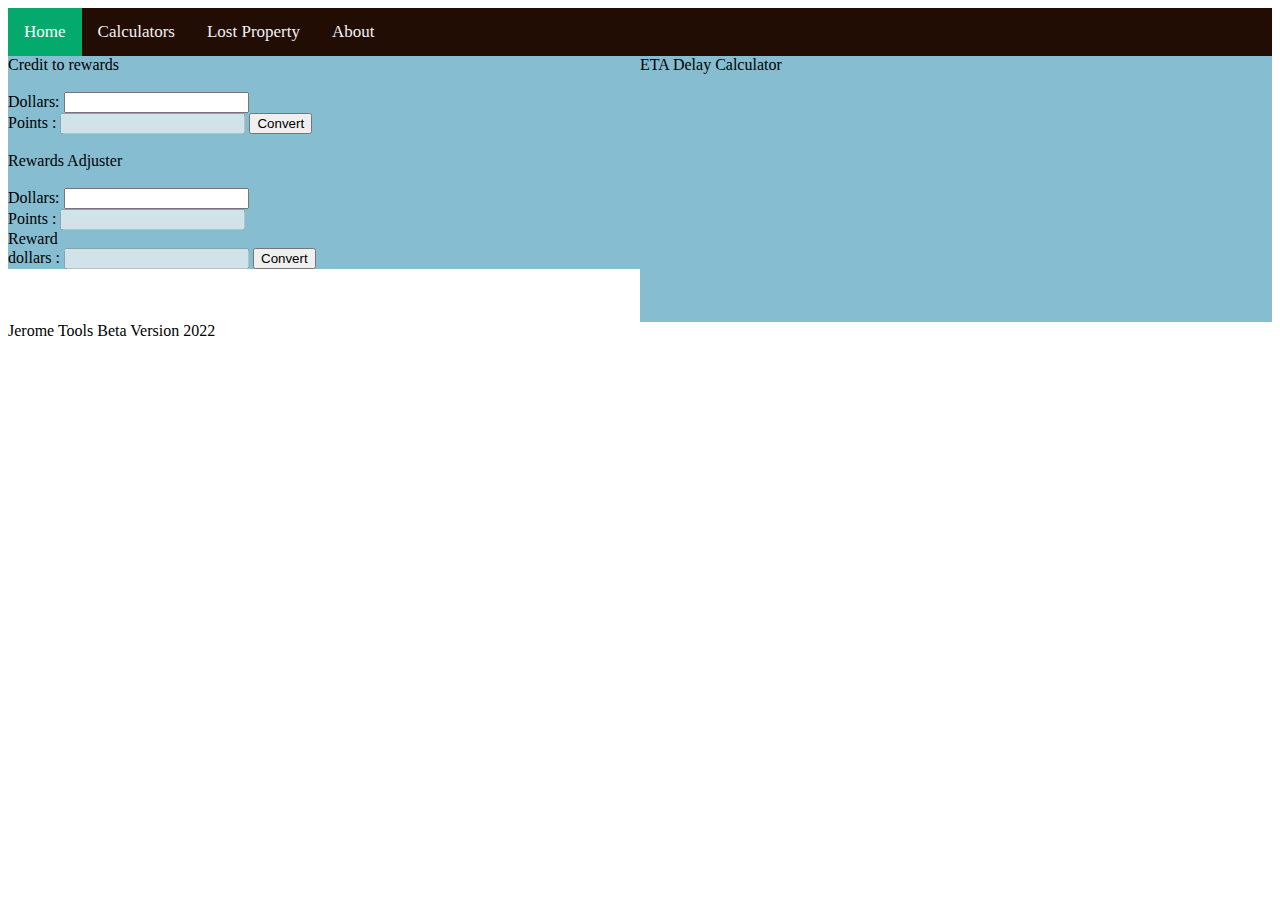
==== calculators.html @ 56d93350 "Update calculators.html" ====
<!DOCTYPE html>
<html lang="en">
  <head>
    <meta charset="UTF-8">
    <meta name="viewport" content="width=device-width, initial-scale=1.0">
    <script type="text/javascript" src="Assets/scripts/script.js"></script>
    <link rel="stylesheet" href="Assets/scripts/jerome.css">
    <script src="https://code.jquery.com/jquery-3.3.1.min.js" integrity="sha256-FgpCb/KJQlLNfOu91ta32o/NMZxltwRo8QtmkMRdAu8=" crossorigin="anonymous"></script>
    <title>Jerome Tools V1.0: Calculators </title>
  


  </head>
  <body">
  <div id="nav-placeholder">

  </div>
  <script>
      $(function(){
        $("#nav-placeholder").load("navbar.html");
      });
      </script>
      <div class="row">
        <div class="column" style="background-color: rgb(134, 189, 209)"">
     Credit to rewards<BR><BR>
        <form id="creditToRewards">
          Dollars: <input type="number" id="dollars" onchange="creditToRewards()"><br>
          Points  :  <input type="number" id="points" disabled="yes">
          <button id="btnConvert" type="button" onclick="creditToRewards()">Convert</button><BR>
        </form> <BR>
Rewards Adjuster<BR><BR>  
        <form id="dollarsToPoints">
          Dollars: <input type="number" id="dollars2" onchange="dollarsToRewards()"><br>
          Points  :  <input type="number" id="points2" disabled="yes"><br>
          Reward <BR>dollars  :  <input type="number" id="rewardDollars" disabled="yes">

   <button id="btnConvert2" type="button" onclick="dollarsToRewards()">Convert</button><BR>
        </form> </div>

        <div class="column" style="background-color: rgb(134, 189, 209)"">
        <form>

        ETA Delay Calculator <BR><BR>
          <iframe width="390" height="226" frameborder="0" scrolling="no" src="https://intercitygroupnz-my.sharepoint.com/personal/jeromej_entradatravelgroup_com/_layouts/15/Doc.aspx?sourcedoc={0221a475-f8b8-4d44-9739-b950d7acc835}&action=embedview&wdAllowInteractivity=False&AllowTyping=True&ActiveCell='Sheet7'!B2&Item='Sheet7'!A1%3AB7&wdHideGridlines=True&wdDownloadButton=True&wdInConfigurator=True&wdInConfigurator=True&edesNext=false&ejss=false"></iframe>        </div>

        

      
              
    </div>
        
    </div>

    <div class="bottomnav">
       Jerome Tools Beta Version 2022
      </div>
  </body>
</html>
---- Assets/scripts/jerome.css ----
/* Set additional styling options for the columns*/
    .column {
    float: left;
    width: 50%;
    height: 50%;
    }

    .row:after {
    content: "";
    display: table;
    clear: both;
    }
    
        /* Add a black background color to the top navigation */
.topnav {
  background-color: rgb(33, 13, 4);
  overflow: hidden;
}

/* Style the links inside the navigation bar */
.topnav a {
  float: left;
  color: #f2f2f2;
  text-align: center;
  padding: 14px 16px;
  text-decoration: none;
  font-size: 17px;
}

/* Change the color of links on hover */
.topnav a:hover {
  background-color: rgb(52, 235, 232);
  color: black;
}

/* Add a color to the active/current link */
.topnav a.active {
  background-color: #04AA6D;
  color: white;
} 

#myInput {
  margin-top: 5px;
  background-image: url('search.png'); /* Add a search icon to input */
  background-position: 2px 2px; /* Position the search icon */
  background-repeat: no-repeat; /* Do not repeat the icon image */
  width: 70%; /* Full-width */
  font-size: 16px; /* Increase font-size */
  padding: 12px 20px 12px 40px; /* Add some padding */
  border: 1px solid #ddd; /* Add a grey border */
  margin-bottom: 12px; /* Add some space below the input */
}

#myTable {
  border-collapse: collapse; /* Collapse borders */
  width: 100%; /* Full-width */
  border: 1px solid #ddd; /* Add a grey border */
  font-size: 18px; /* Increase font-size */
}

#myTable th, #myTable td {
  text-align: left; /* Left-align text */
  padding: 1px; /* Add padding */
}

#myTable tr {
  /* Add a bottom border to all table rows */
  border-bottom: 1px solid #ddd;
}

#myTable tr.header, #myTable tr:hover {
  /* Add a grey background color to the table header and on hover */
  background-color: #8ca9ed;
}
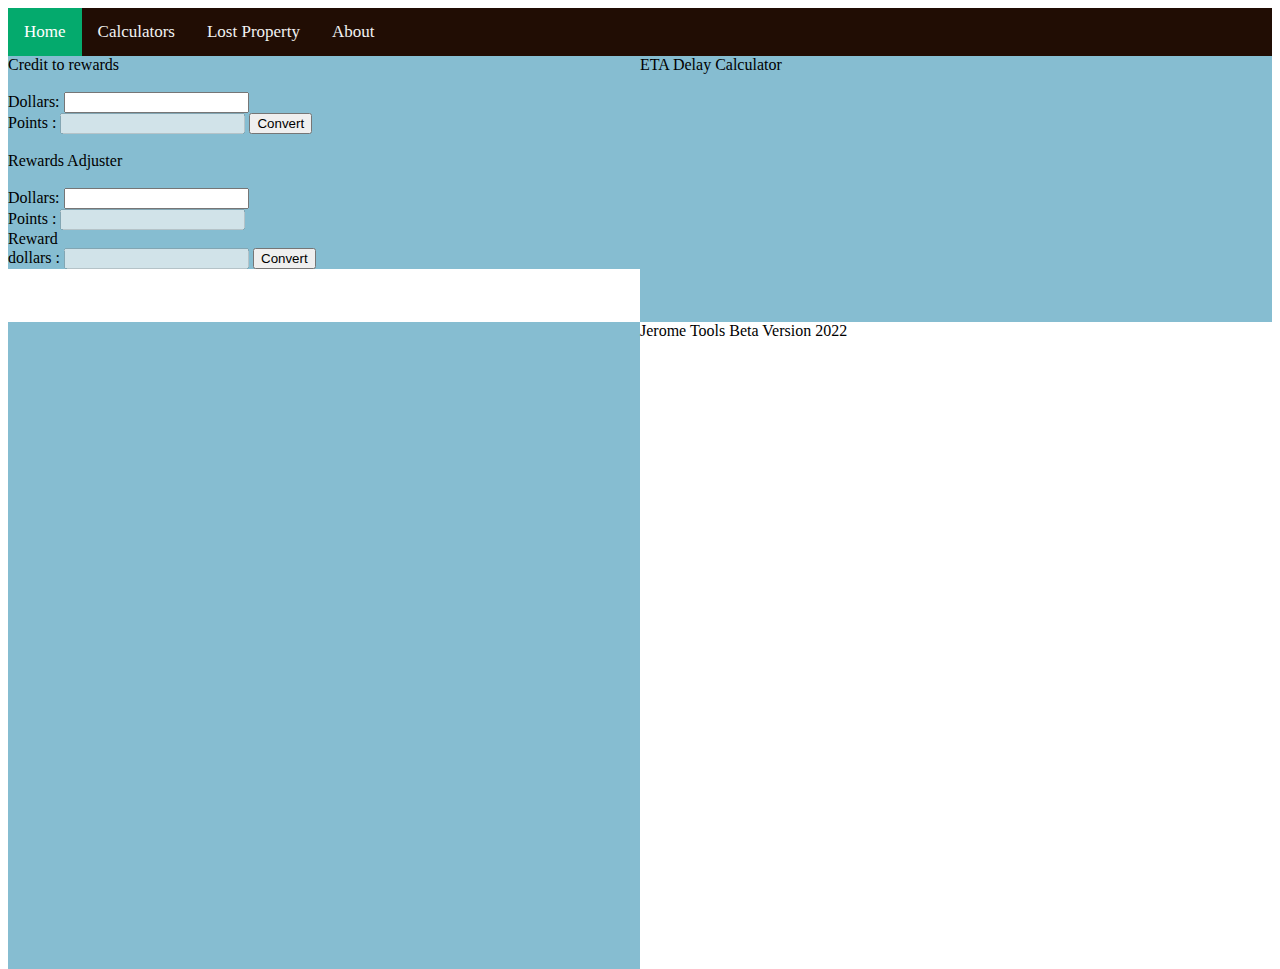
==== commit f46b41b4: "Update calculators.html" ====
--- a/calculators.html
+++ b/calculators.html
@@ -48,6 +48,10 @@
       
               
     </div>
+   
+   <div class="column" style="background-color: rgb(134, 189, 209)"">
+      <iframe width="211" height="643" frameborder="0" scrolling="no" src="https://intercitygroupnz-my.sharepoint.com/personal/jeromej_entradatravelgroup_com/_layouts/15/Doc.aspx?sourcedoc={0221a475-f8b8-4d44-9739-b950d7acc835}&action=embedview&wdAllowInteractivity=False&Item='TOOLS'!I3%3AJ24&wdHideGridlines=True&wdDownloadButton=True&wdInConfigurator=True&wdInConfigurator=True&edesNext=false&ejss=false"></iframe>    
+          </div>
         
     </div>
 
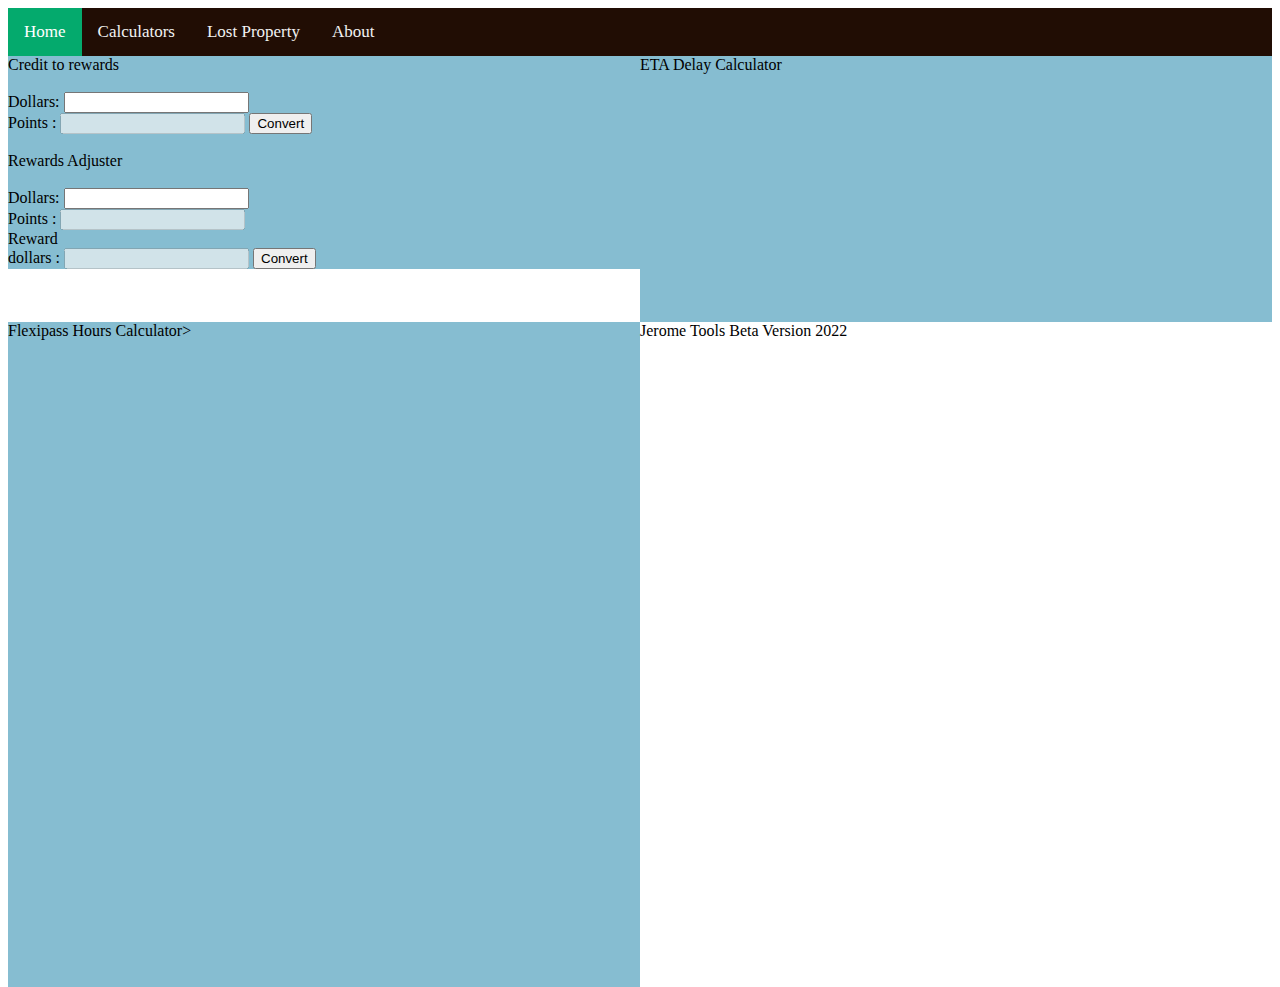
==== commit 52cbbf7c: "Update calculators.html" ====
--- a/calculators.html
+++ b/calculators.html
@@ -50,7 +50,8 @@
     </div>
    
    <div class="column" style="background-color: rgb(134, 189, 209)"">
-      <iframe width="211" height="643" frameborder="0" scrolling="no" src="https://intercitygroupnz-my.sharepoint.com/personal/jeromej_entradatravelgroup_com/_layouts/15/Doc.aspx?sourcedoc={0221a475-f8b8-4d44-9739-b950d7acc835}&action=embedview&wdAllowInteractivity=False&Item='TOOLS'!I3%3AJ24&wdHideGridlines=True&wdDownloadButton=True&wdInConfigurator=True&wdInConfigurator=True&edesNext=false&ejss=false"></iframe>    
+          Flexipass Hours Calculator><BR>
+   <iframe width="211" height="643" frameborder="0" scrolling="no" src="https://intercitygroupnz-my.sharepoint.com/personal/jeromej_entradatravelgroup_com/_layouts/15/Doc.aspx?sourcedoc={0221a475-f8b8-4d44-9739-b950d7acc835}&action=embedview&wdAllowInteractivity=False&AllowTyping=True&Item='TOOLS'!I3%3AJ24&wdHideGridlines=True&wdInConfigurator=True&wdInConfigurator=True&edesNext=false&ejss=false"></iframe>
           </div>
         
     </div>
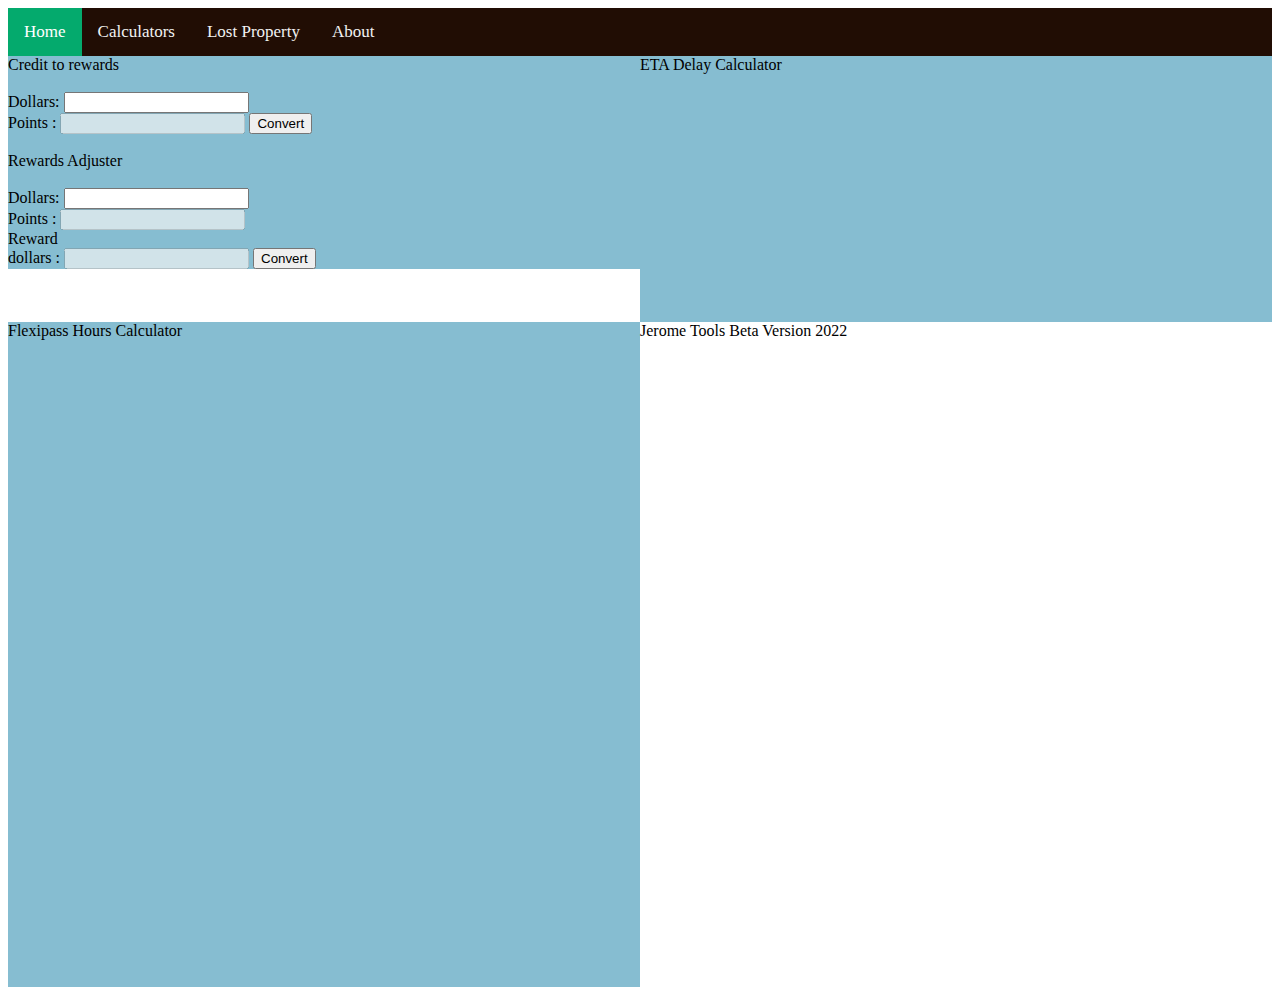
==== commit ad6dc855: "Update calculators.html" ====
--- a/calculators.html
+++ b/calculators.html
@@ -50,9 +50,8 @@
     </div>
    
    <div class="column" style="background-color: rgb(134, 189, 209)"">
-          Flexipass Hours Calculator><BR>
-   <iframe width="211" height="643" frameborder="0" scrolling="no" src="https://intercitygroupnz-my.sharepoint.com/personal/jeromej_entradatravelgroup_com/_layouts/15/Doc.aspx?sourcedoc={0221a475-f8b8-4d44-9739-b950d7acc835}&action=embedview&wdAllowInteractivity=False&AllowTyping=True&Item='TOOLS'!I3%3AJ24&wdHideGridlines=True&wdInConfigurator=True&wdInConfigurator=True&edesNext=false&ejss=false"></iframe>
-          </div>
+          Flexipass Hours Calculator<BR>
+   <iframe width="211" height="643" frameborder="0" scrolling="no" src="https://intercitygroupnz-my.sharepoint.com/personal/jeromej_entradatravelgroup_com/_layouts/15/Doc.aspx?sourcedoc={0221a475-f8b8-4d44-9739-b950d7acc835}&action=embedview&wdAllowInteractivity=False&AllowTyping=True&ActiveCell='TOOLS'!J4&Item='TOOLS'!I3%3AJ24&wdHideGridlines=True&wdInConfigurator=True&wdInConfigurator=True&edesNext=false&ejss=false"></iframe>      </div>
         
     </div>
 
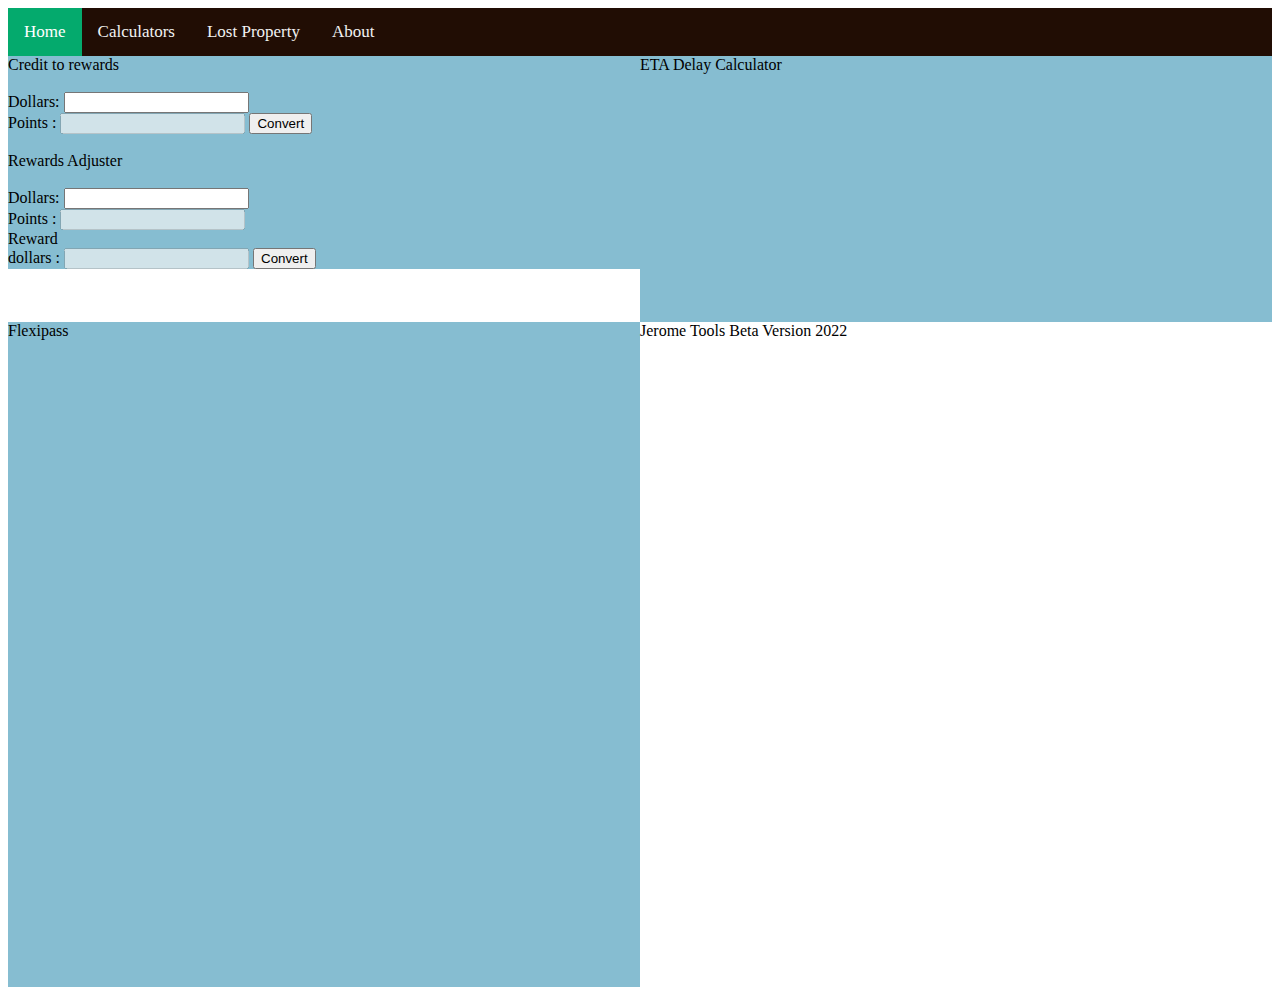
==== commit 1a8ad7ab: "Update calculators.html" ====
--- a/calculators.html
+++ b/calculators.html
@@ -50,7 +50,7 @@
     </div>
    
    <div class="column" style="background-color: rgb(134, 189, 209)"">
-          Flexipass Hours Calculator<BR>
+          Flexipass<BR>
    <iframe width="211" height="643" frameborder="0" scrolling="no" src="https://intercitygroupnz-my.sharepoint.com/personal/jeromej_entradatravelgroup_com/_layouts/15/Doc.aspx?sourcedoc={0221a475-f8b8-4d44-9739-b950d7acc835}&action=embedview&wdAllowInteractivity=False&AllowTyping=True&ActiveCell='TOOLS'!J4&Item='TOOLS'!I3%3AJ24&wdHideGridlines=True&wdInConfigurator=True&wdInConfigurator=True&edesNext=false&ejss=false"></iframe>      </div>
         
     </div>
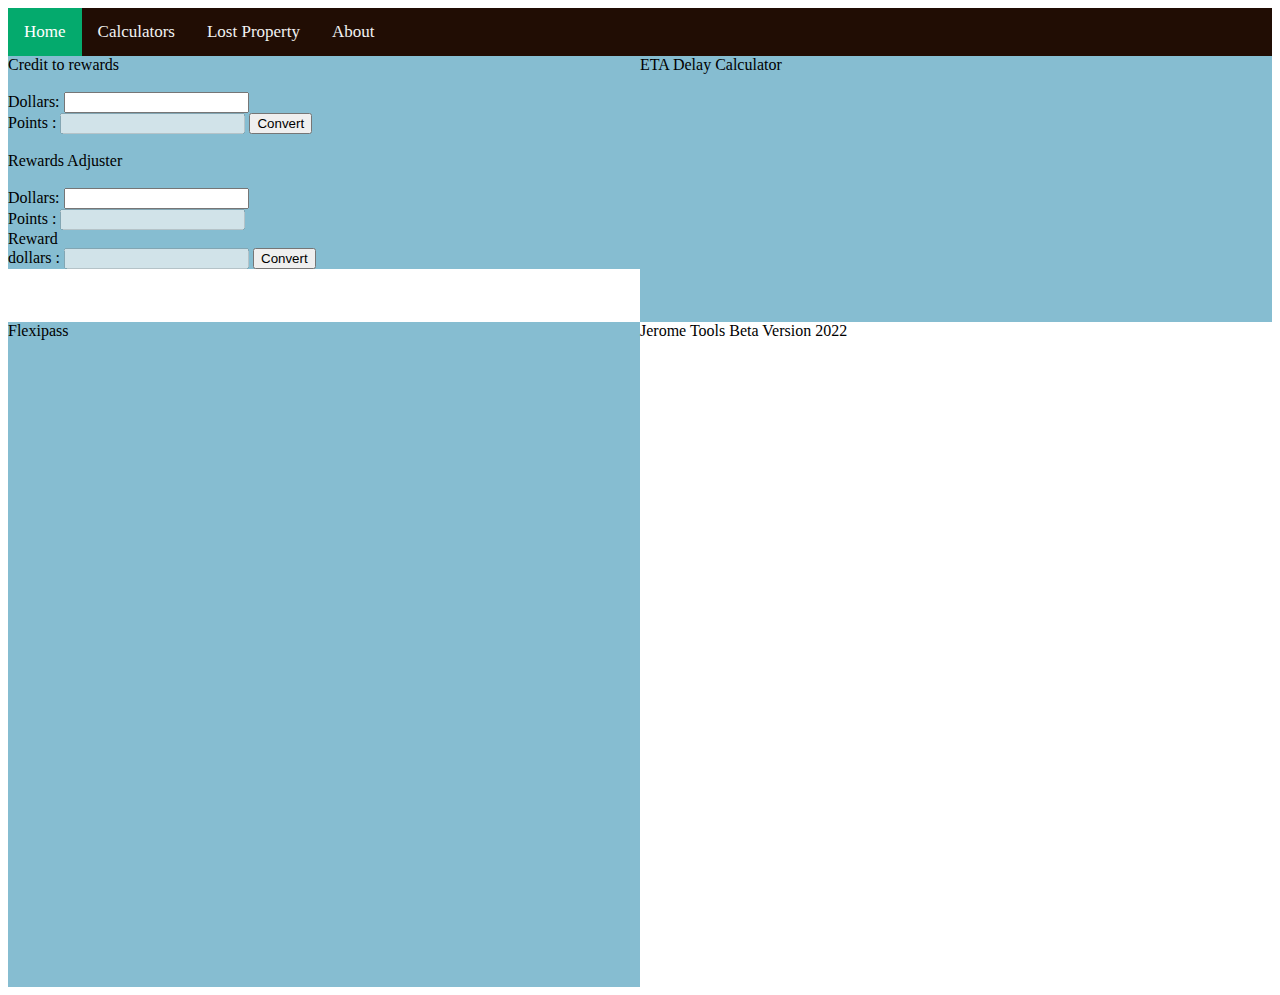
==== commit d5b1a7fb: "Update calculators.html" ====
--- a/calculators.html
+++ b/calculators.html
@@ -41,8 +41,7 @@
         <form>
 
         ETA Delay Calculator <BR><BR>
-          <iframe width="390" height="226" frameborder="0" scrolling="no" src="https://intercitygroupnz-my.sharepoint.com/personal/jeromej_entradatravelgroup_com/_layouts/15/Doc.aspx?sourcedoc={0221a475-f8b8-4d44-9739-b950d7acc835}&action=embedview&wdAllowInteractivity=False&AllowTyping=True&ActiveCell='Sheet7'!B2&Item='Sheet7'!A1%3AB7&wdHideGridlines=True&wdDownloadButton=True&wdInConfigurator=True&wdInConfigurator=True&edesNext=false&ejss=false"></iframe>        </div>
-
+          <iframe width="390" height="226" frameborder="0" scrolling="no" src="https://intercitygroupnz-my.sharepoint.com/personal/jeromej_entradatravelgroup_com/_layouts/15/Doc.aspx?sourcedoc={0221a475-f8b8-4d44-9739-b950d7acc835}&action=embedview&wdAllowInteractivity=False&AllowTyping=True&ActiveCell='Sheet7'!B2&Item='Sheet7'!A1%3AB7&wdHideGridlines=True&wdInConfigurator=True&wdInConfigurator=True&edesNext=false&ejss=false"></iframe>
         
 
       
@@ -51,8 +50,7 @@
    
    <div class="column" style="background-color: rgb(134, 189, 209)"">
           Flexipass<BR>
-   <iframe width="211" height="643" frameborder="0" scrolling="no" src="https://intercitygroupnz-my.sharepoint.com/personal/jeromej_entradatravelgroup_com/_layouts/15/Doc.aspx?sourcedoc={0221a475-f8b8-4d44-9739-b950d7acc835}&action=embedview&wdAllowInteractivity=False&AllowTyping=True&ActiveCell='TOOLS'!J4&Item='TOOLS'!I3%3AJ24&wdHideGridlines=True&wdInConfigurator=True&wdInConfigurator=True&edesNext=false&ejss=false"></iframe>      </div>
-        
+<iframe width="293" height="643" frameborder="0" scrolling="no" src="https://intercitygroupnz-my.sharepoint.com/personal/jeromej_entradatravelgroup_com/_layouts/15/Doc.aspx?sourcedoc={0221a475-f8b8-4d44-9739-b950d7acc835}&action=embedview&wdAllowInteractivity=False&AllowTyping=True&ActiveCell='TOOLS'!J4&Item='TOOLS'!I3%3AK24&wdHideGridlines=True&wdInConfigurator=True&wdInConfigurator=True&edesNext=false&ejss=false"></iframe>   
     </div>
 
     <div class="bottomnav">
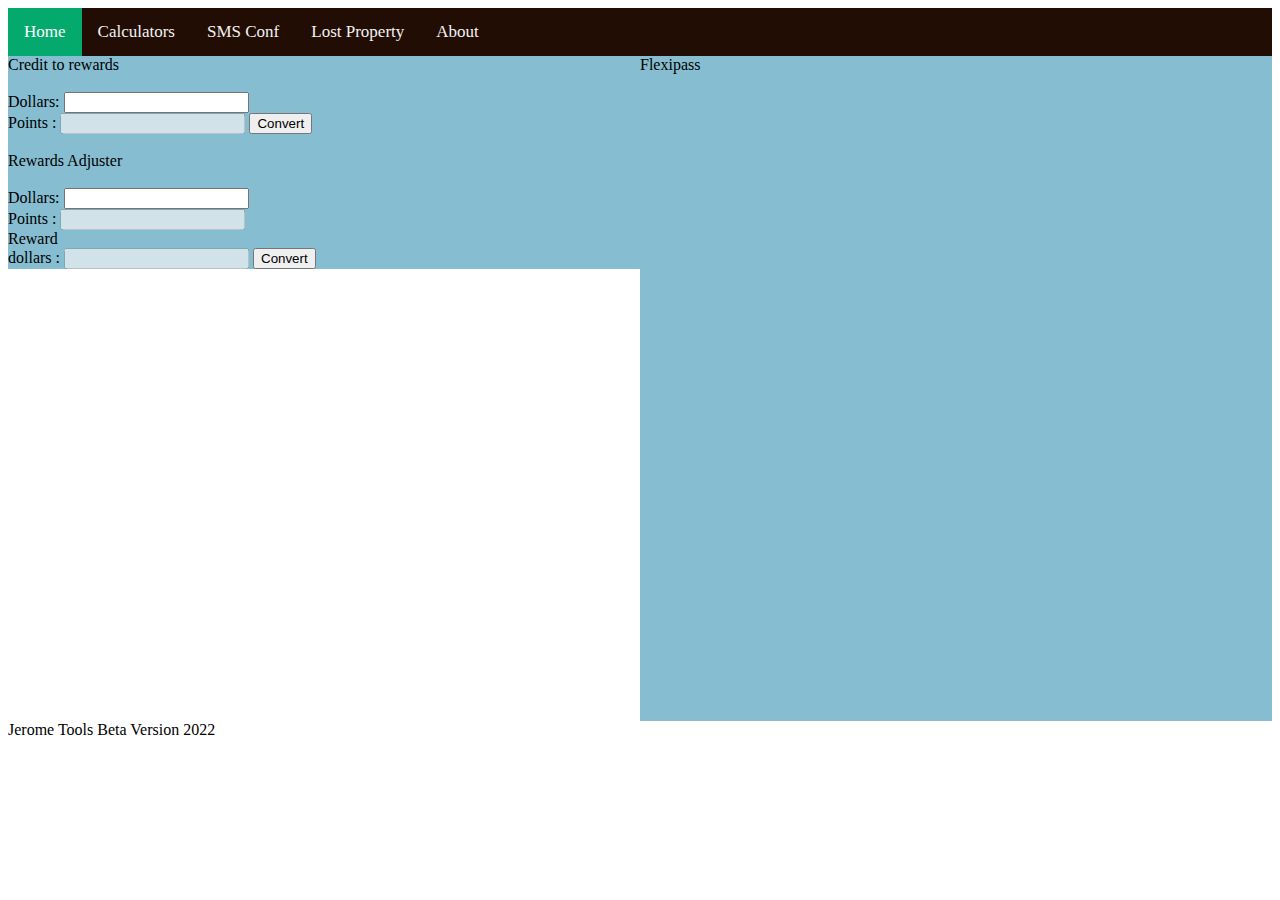
==== commit 688d758f: "Update calculators.html" ====
--- a/calculators.html
+++ b/calculators.html
@@ -40,10 +40,6 @@
         <div class="column" style="background-color: rgb(134, 189, 209)"">
         <form>
 
-        ETA Delay Calculator <BR><BR>
-          <iframe width="390" height="226" frameborder="0" scrolling="no" src="https://intercitygroupnz-my.sharepoint.com/personal/jeromej_entradatravelgroup_com/_layouts/15/Doc.aspx?sourcedoc={0221a475-f8b8-4d44-9739-b950d7acc835}&action=embedview&wdAllowInteractivity=False&AllowTyping=True&ActiveCell='Sheet7'!B2&Item='Sheet7'!A1%3AB7&wdHideGridlines=True&wdInConfigurator=True&wdInConfigurator=True&edesNext=false&ejss=false"></iframe>
-        
-
       
               
     </div>
